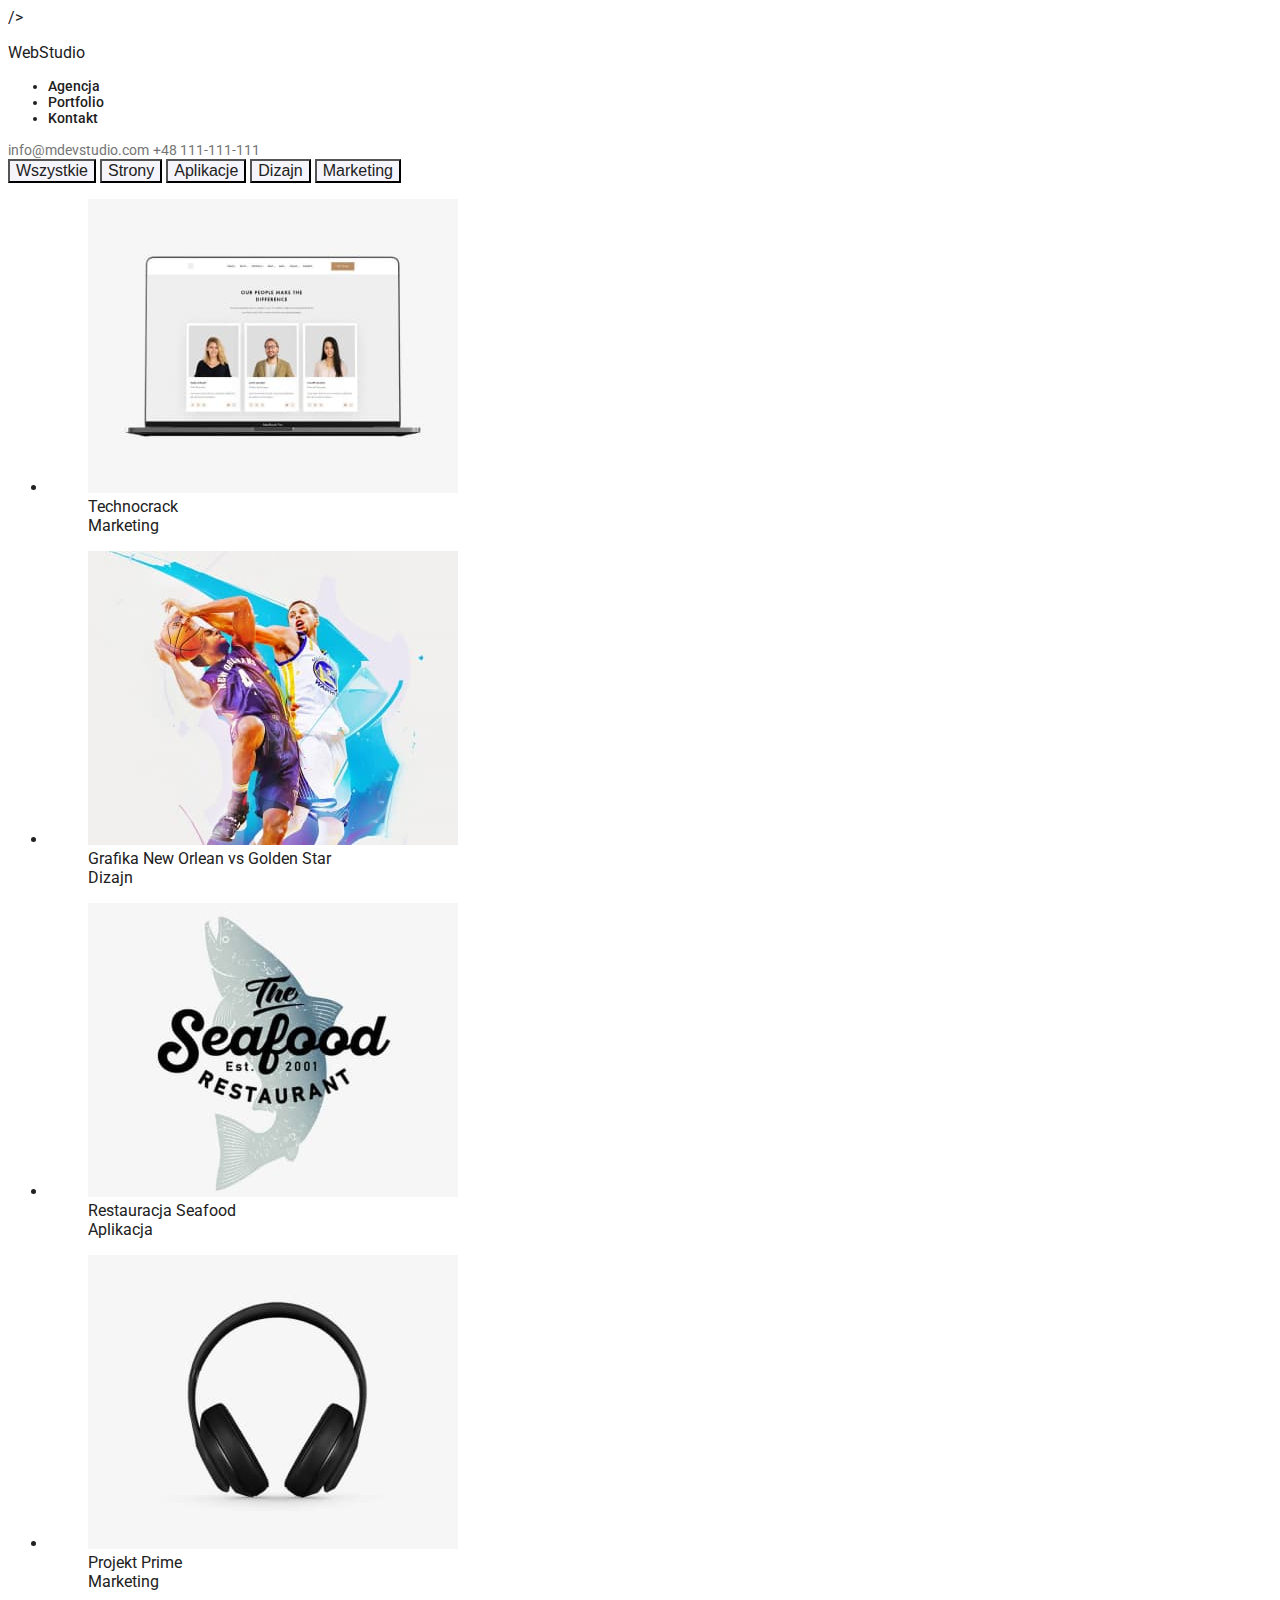
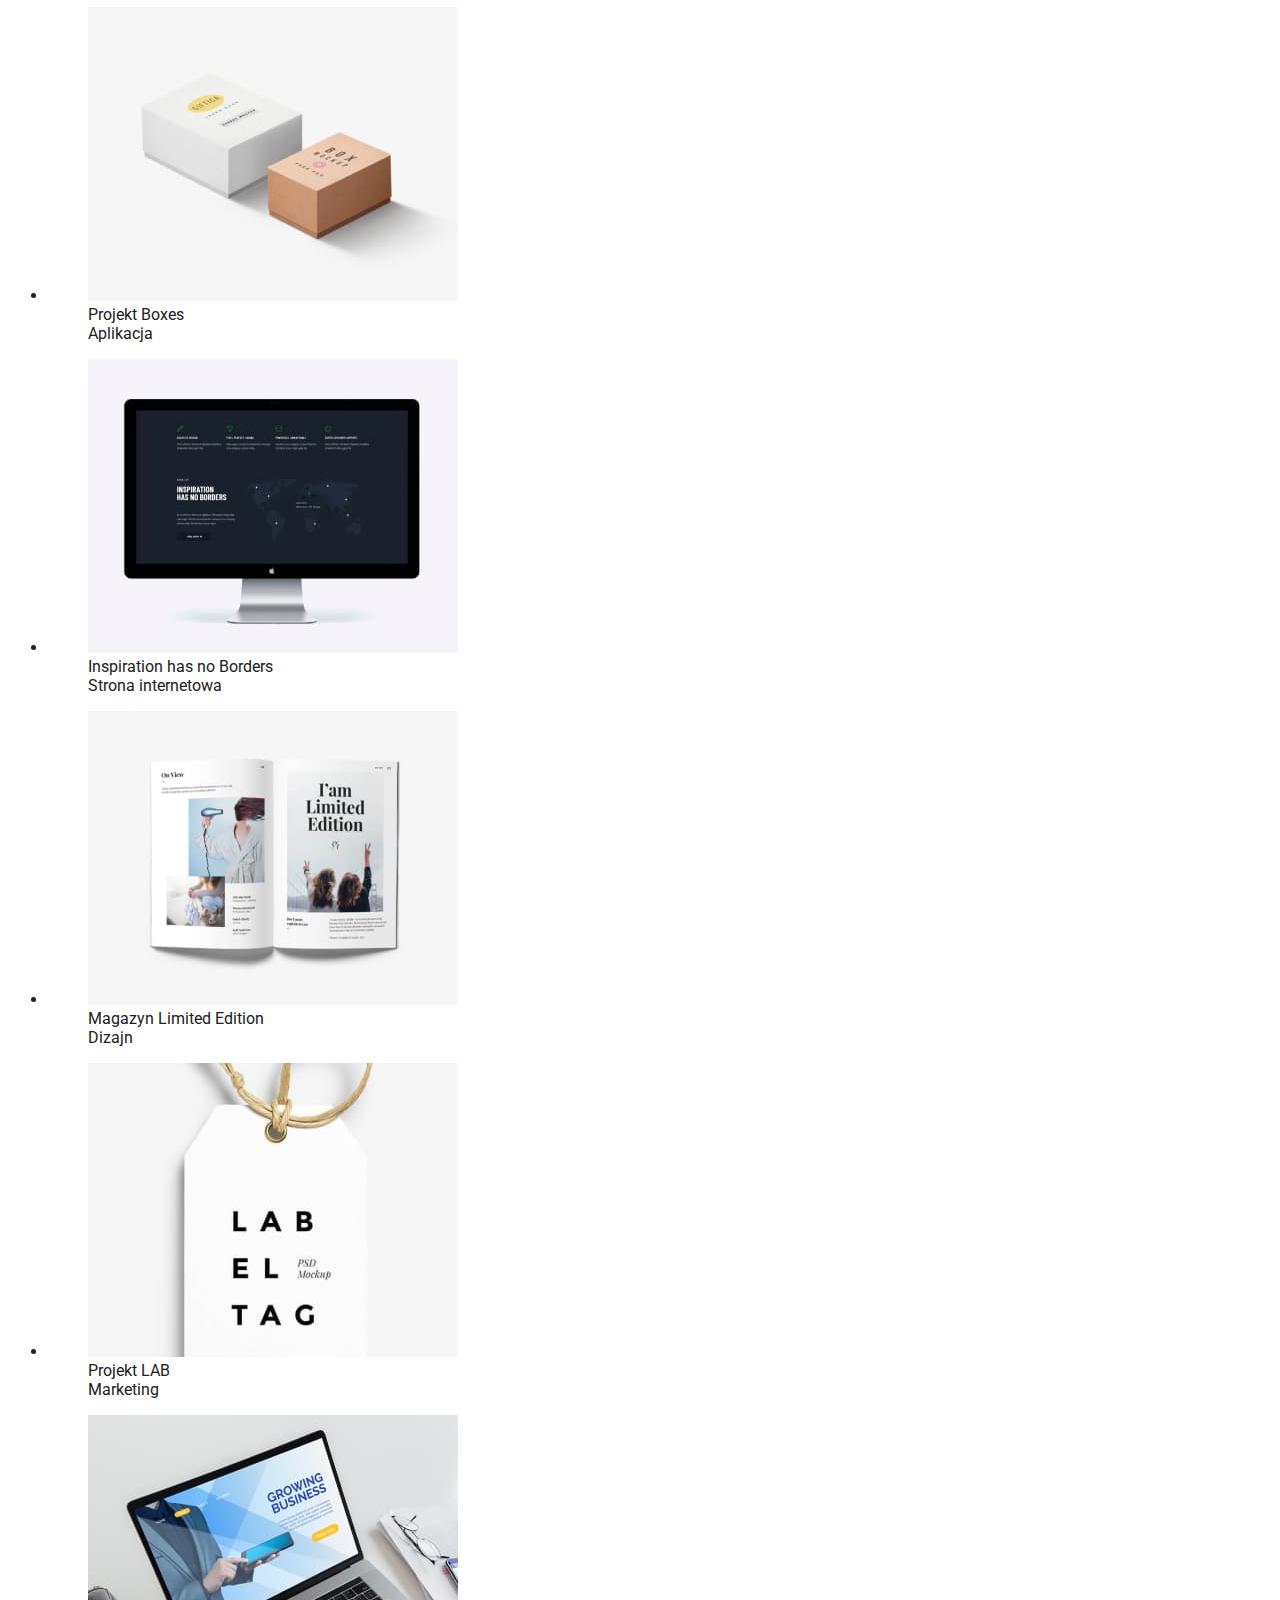
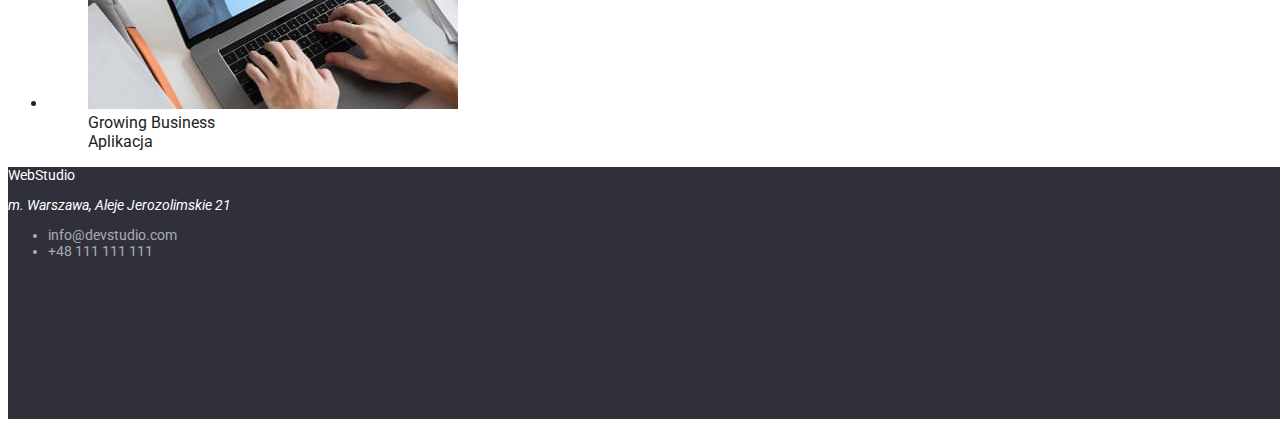
==== portfolio.html @ fc551b22 "complete" ====
<!DOCTYPE html>
<html lang="pl">
  <head>
    <meta charset="UTF-8" />
    <meta http-equiv="X-UA-Compatible" content="IE=edge" />
    <meta name="viewport" content="width=device-width, initial-scale=1.0" />
    <link rel="stylesheet" href="./css/styles.css" />
    <link rel="preconnect" href="https://fonts.googleapis.com" />
    <link rel="preconnect" href="https://fonts.gstatic.com" crossorigin />
    <link
      href="https://fonts.googleapis.com/css2?family=Raleway:wght@700&family=Roboto:wght@400;500;700;900&display=swap"
      rel="stylesheet"
    />
    />
    <title>Portfolio</title>
  </head>
  <body>
    <!-- Nagłówek -->
    <header class="header">
      <p>WebStudio</p>
      <div>
        <nav>
          <ul class="menu">
            <li><a href="/index.html">Agencja</a></li>
            <li><a href="/portfolio.html">Portfolio</a></li>
            <li><a href="/kontakt">Kontakt</a></li>
          </ul>
        </nav>
        <div class="contact">
          <a href="mailto:info@devstudio.com">info@mdevstudio.com</a>
          <a href="tel:+48111111111">+48 111-111-111</a>
        </div>
        <div class="portfolio-button">
          <button type="button">Wszystkie</button>
          <button type="button">Strony</button>
          <button type="button">Aplikacje</button>
          <button type="button">Dizajn</button>
          <button type="button">Marketing</button>
        </div>
      </div>
    </header>
    <!-- Strona -->
    <main>
      <section>
        <ul>
          <li>
            <figure>
              <img
                src="./images/por1.jpg"
                alt="laptop view"
                width="370"
                height="294"
              />
              <figcaption>
                Technocrack<br />
                Marketing
              </figcaption>
            </figure>
          </li>
          <li>
            <figure>
              <img
                src="./images/por2.jpg"
                alt="basketball players"
                width="370"
                height="294"
              />
              <figcaption>
                Grafika New Orlean vs Golden Star<br />
                Dizajn
              </figcaption>
            </figure>
          </li>
          <li>
            <figure>
              <img
                src="./images/por3.jpg"
                alt="seafood restaurant logo"
                width="370"
                height="294"
              />
              <figcaption>
                Restauracja Seafood<br />
                Aplikacja
              </figcaption>
            </figure>
          </li>
          <li>
            <figure>
              <img
                src="./images/por4.jpg"
                alt="headphones"
                width="370"
                height="294"
              />
              <figcaption>
                Projekt Prime<br />
                Marketing
              </figcaption>
            </figure>
          </li>
          <li>
            <figure>
              <img
                src="./images/por5.jpg"
                alt="boxes"
                width="370"
                height="294"
              />
              <figcaption>
                Projekt Boxes<br />
                Aplikacja
              </figcaption>
            </figure>
          </li>
          <li>
            <figure>
              <img
                src="./images/por6.jpg"
                alt="monitor"
                width="370"
                height="294"
              />
              <figcaption>
                Inspiration has no Borders<br />
                Strona internetowa
              </figcaption>
            </figure>
          </li>
          <li>
            <figure>
              <img
                src="./images/por7.jpg"
                alt="book"
                width="370"
                height="294"
              />
              <figcaption>
                Magazyn Limited Edition<br />
                Dizajn
              </figcaption>
            </figure>
          </li>
          <li>
            <figure>
              <img
                src="./images/por8.jpg"
                alt="product tag"
                width="370"
                height="294"
              />
              <figcaption>
                Projekt LAB<br />
                Marketing
              </figcaption>
            </figure>
          </li>
          <li>
            <figure>
              <img
                src="./images/por9.jpg"
                alt="man working on laptop"
                width="370"
                height="294"
              />
              <figcaption>
                Growing Business<br />
                Aplikacja
              </figcaption>
            </figure>
          </li>
        </ul>
      </section>
    </main>
    <!-- Stopka -->
    <footer class="footer">
      <p>WebStudio</p>
      <address>m. Warszawa, Aleje Jerozolimskie 21</address>
      <ul>
        <li>info@devstudio.com</li>
        <li>+48 111 111 111</li>
      </ul>
    </footer>
  </body>
</html>
---- css/styles.css ----
.header {
  background-color: #ffffff;
  color: #212121;
}
.header-info {
  height: 600px;
  width: 1600px;
  background-color: #2f303a;
  color: #ffffff;
  text-align: center;
  font-weight: 900;
  top: 50%;
}
.footer {
  height: 252px;
  width: 1600px;
  background-color: #2f303a;
  color: #ffffff;
  font-size: 14px;
}
.footer ul {
  color: rgba(255, 255, 255, 0.6);
}
.main-button {
  background-color: #2196f3;
  color: #ffffff;
  font: "Roboto";
}
.portfolio-button button {
  background-color: #f5f4fa;
  color: #212121;
  font: "Roboto";
  font-weight: 500;
  font-size: 16px;
}
.portfolio-button button:hover,
.portfolio-button button:focus {
  background-color: #2196f3;
  color: #ffffff;
  font: "Roboto";
  font-weight: 500;
  font-size: 16px;
  cursor: pointer;
}
.menu {
  font: "Roboto";
  font-weight: 500;
  font-size: 14px;
  color: #212121;
}
.menu a:hover,
.menu a:focus {
  font: "Roboto";
  font-weight: 500;
  color: #2196f3;
  cursor: pointer;
  text-decoration: none;
}
.menu a {
  font: "Roboto";
  font-weight: 500;
  color: #212121;
  text-decoration: none;
}
.contact a {
  color: #757575;
  font-size: 14px;
  text-decoration: none;
}
.contact a:hover,
.contact a:focus {
  color: #2196f3;
  text-decoration: none;
}
body {
  font-family: "Roboto";
  font-size: 16px;
  color: #212121;
}
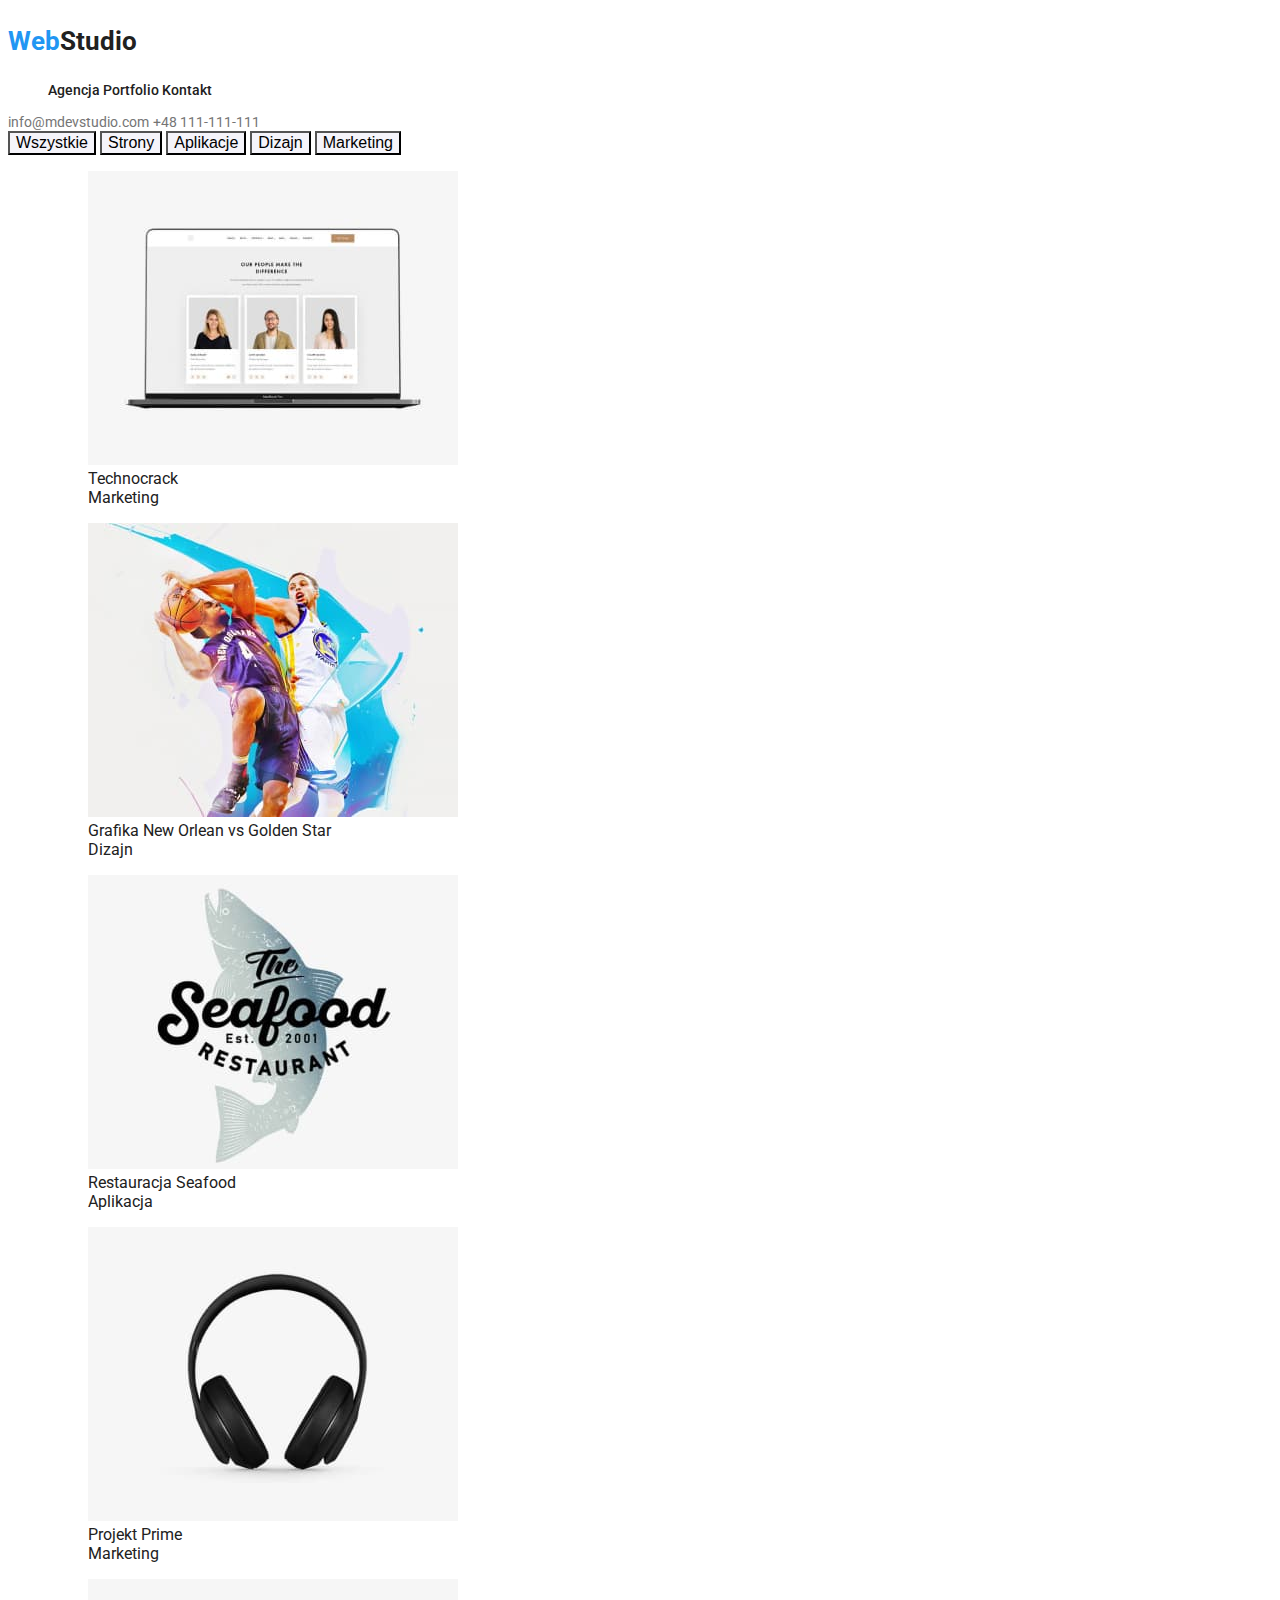
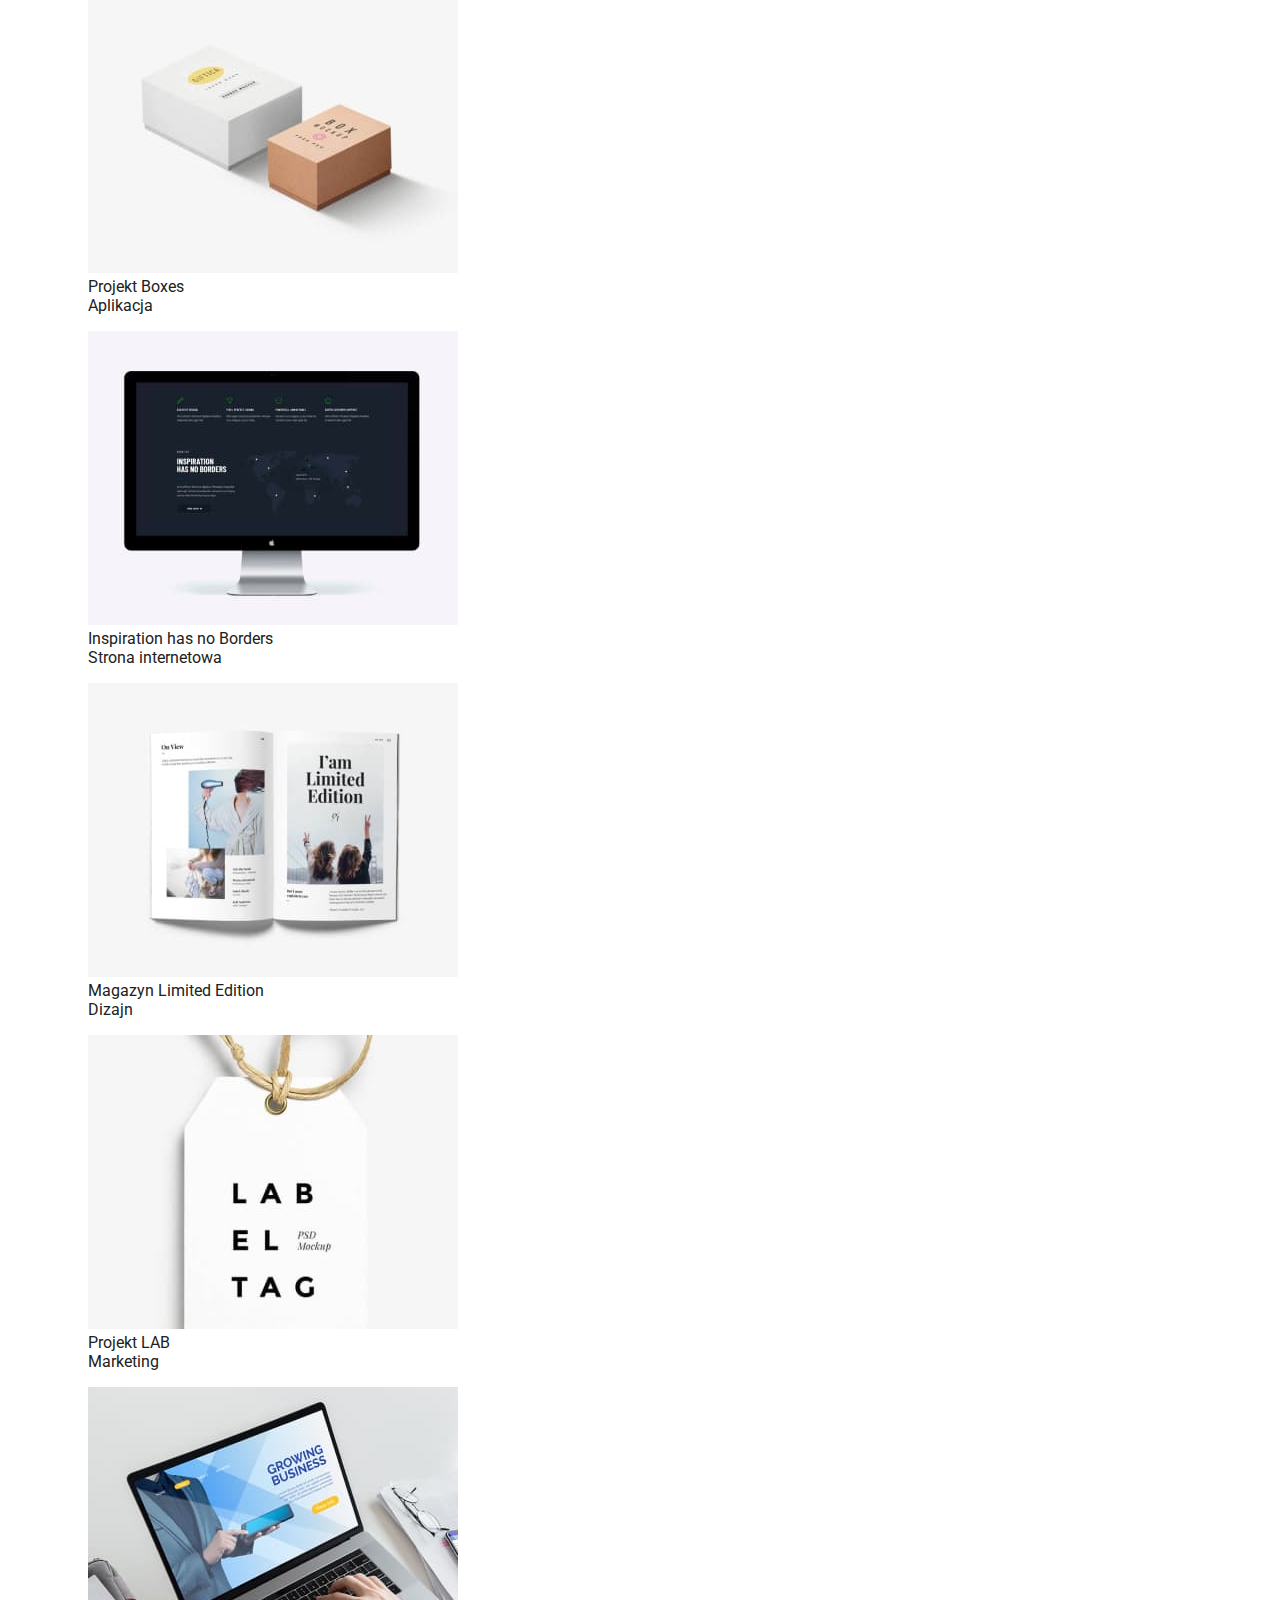
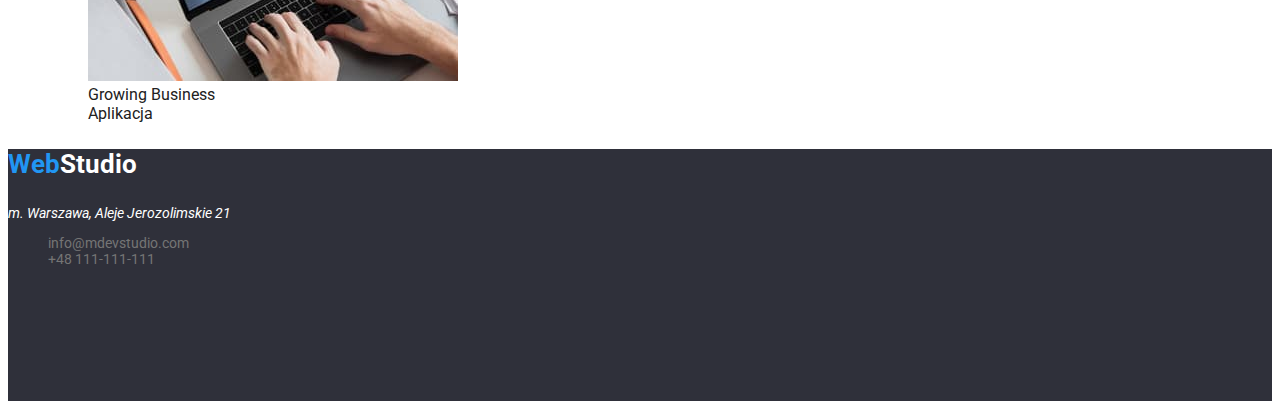
==== commit 15477383: "ver2" ====
--- a/portfolio.html
+++ b/portfolio.html
@@ -11,19 +11,18 @@
       href="https://fonts.googleapis.com/css2?family=Raleway:wght@700&family=Roboto:wght@400;500;700;900&display=swap"
       rel="stylesheet"
     />
-    />
     <title>Portfolio</title>
   </head>
   <body>
     <!-- Nagłówek -->
     <header class="header">
-      <p>WebStudio</p>
+      <p class="logo"><span class="logo-begin">Web</span>Studio</p>
       <div>
         <nav>
           <ul class="menu">
-            <li><a href="/index.html">Agencja</a></li>
-            <li><a href="/portfolio.html">Portfolio</a></li>
-            <li><a href="/kontakt">Kontakt</a></li>
+            <li><a href="./index.html">Agencja</a></li>
+            <li><a href="./portfolio.html">Portfolio</a></li>
+            <li><a href="./kontakt">Kontakt</a></li>
           </ul>
         </nav>
         <div class="contact">
@@ -174,11 +173,11 @@
     </main>
     <!-- Stopka -->
     <footer class="footer">
-      <p>WebStudio</p>
+      <p class="logo"><span class="logo-begin">Web</span>Studio</p>
       <address>m. Warszawa, Aleje Jerozolimskie 21</address>
-      <ul>
-        <li>info@devstudio.com</li>
-        <li>+48 111 111 111</li>
+      <ul class="contact">
+        <li><a href="mailto:info@devstudio.com">info@mdevstudio.com</a></li>
+        <li><a href="tel:+48111111111">+48 111-111-111</a></li>
       </ul>
     </footer>
   </body>
--- a/css/styles.css
+++ b/css/styles.css
@@ -1,52 +1,39 @@
+:root {
+  --header-background: #2f303a;
+  --footer-background: #2f303a;
+  --menu-background: #ffffff;
+  --button-hover-bg: #2196f3;
+  --main-background: #ffffff;
+  --main-text: #212121;
+}
+.logo {
+  font: "Raleway";
+  font-size: 26px;
+  font-weight: 700;
+}
+.logo-begin {
+  color: #2196f3;
+}
 .header {
-  background-color: #ffffff;
-  color: #212121;
+  background-color: var(--menu-background);
 }
 .header-info {
   height: 600px;
-  width: 1600px;
-  background-color: #2f303a;
+  width: auto;
+  background-color: var(--header-background);
   color: #ffffff;
   text-align: center;
   font-weight: 900;
+  line-height: 1.36;
   top: 50%;
 }
-.footer {
-  height: 252px;
-  width: 1600px;
-  background-color: #2f303a;
-  color: #ffffff;
-  font-size: 14px;
-}
-.footer ul {
-  color: rgba(255, 255, 255, 0.6);
-}
-.main-button {
-  background-color: #2196f3;
-  color: #ffffff;
-  font: "Roboto";
-}
-.portfolio-button button {
-  background-color: #f5f4fa;
-  color: #212121;
-  font: "Roboto";
-  font-weight: 500;
-  font-size: 16px;
-}
-.portfolio-button button:hover,
-.portfolio-button button:focus {
-  background-color: #2196f3;
-  color: #ffffff;
-  font: "Roboto";
-  font-weight: 500;
-  font-size: 16px;
-  cursor: pointer;
+.header-info h1 {
+  vertical-align: middle;
 }
 .menu {
   font: "Roboto";
   font-weight: 500;
   font-size: 14px;
-  color: #212121;
 }
 .menu a:hover,
 .menu a:focus {
@@ -59,8 +46,42 @@
 .menu a {
   font: "Roboto";
   font-weight: 500;
+  text-decoration: none;
   color: #212121;
-  text-decoration: none;
+}
+.menu li {
+  display: inline;
+}
+.footer {
+  height: 252px;
+  width: auto;
+  background-color: var(--footer-background);
+  color: #ffffff;
+  font-size: 14px;
+}
+.footer ul {
+  color: rgba(255, 255, 255, 0.6);
+}
+.main-button {
+  background-color: #2196f3;
+  color: #ffffff;
+  font: "Roboto";
+  font-size: 16px;
+  font-weight: 700;
+}
+.portfolio-button button {
+  background-color: #f5f4fa;
+  font: "Roboto";
+  font-weight: 500;
+  font-size: 16px;
+}
+.portfolio-button button:hover,
+.portfolio-button button:focus {
+  background-color: var(--button-hover-bg);
+  color: #ffffff;
+  font: "Roboto";
+  font-weight: 500;
+  cursor: pointer;
 }
 .contact a {
   color: #757575;
@@ -72,8 +93,20 @@
   color: #2196f3;
   text-decoration: none;
 }
+ul {
+  list-style-type: none;
+}
+h1 {
+  font-size: 44px;
+  line-height: 1.36;
+}
+h2 {
+  font-size: 36px;
+  font-weight: 700;
+}
 body {
   font-family: "Roboto";
   font-size: 16px;
-  color: #212121;
+  color: var(--main-text);
+  background-color: var(--main-background);
 }
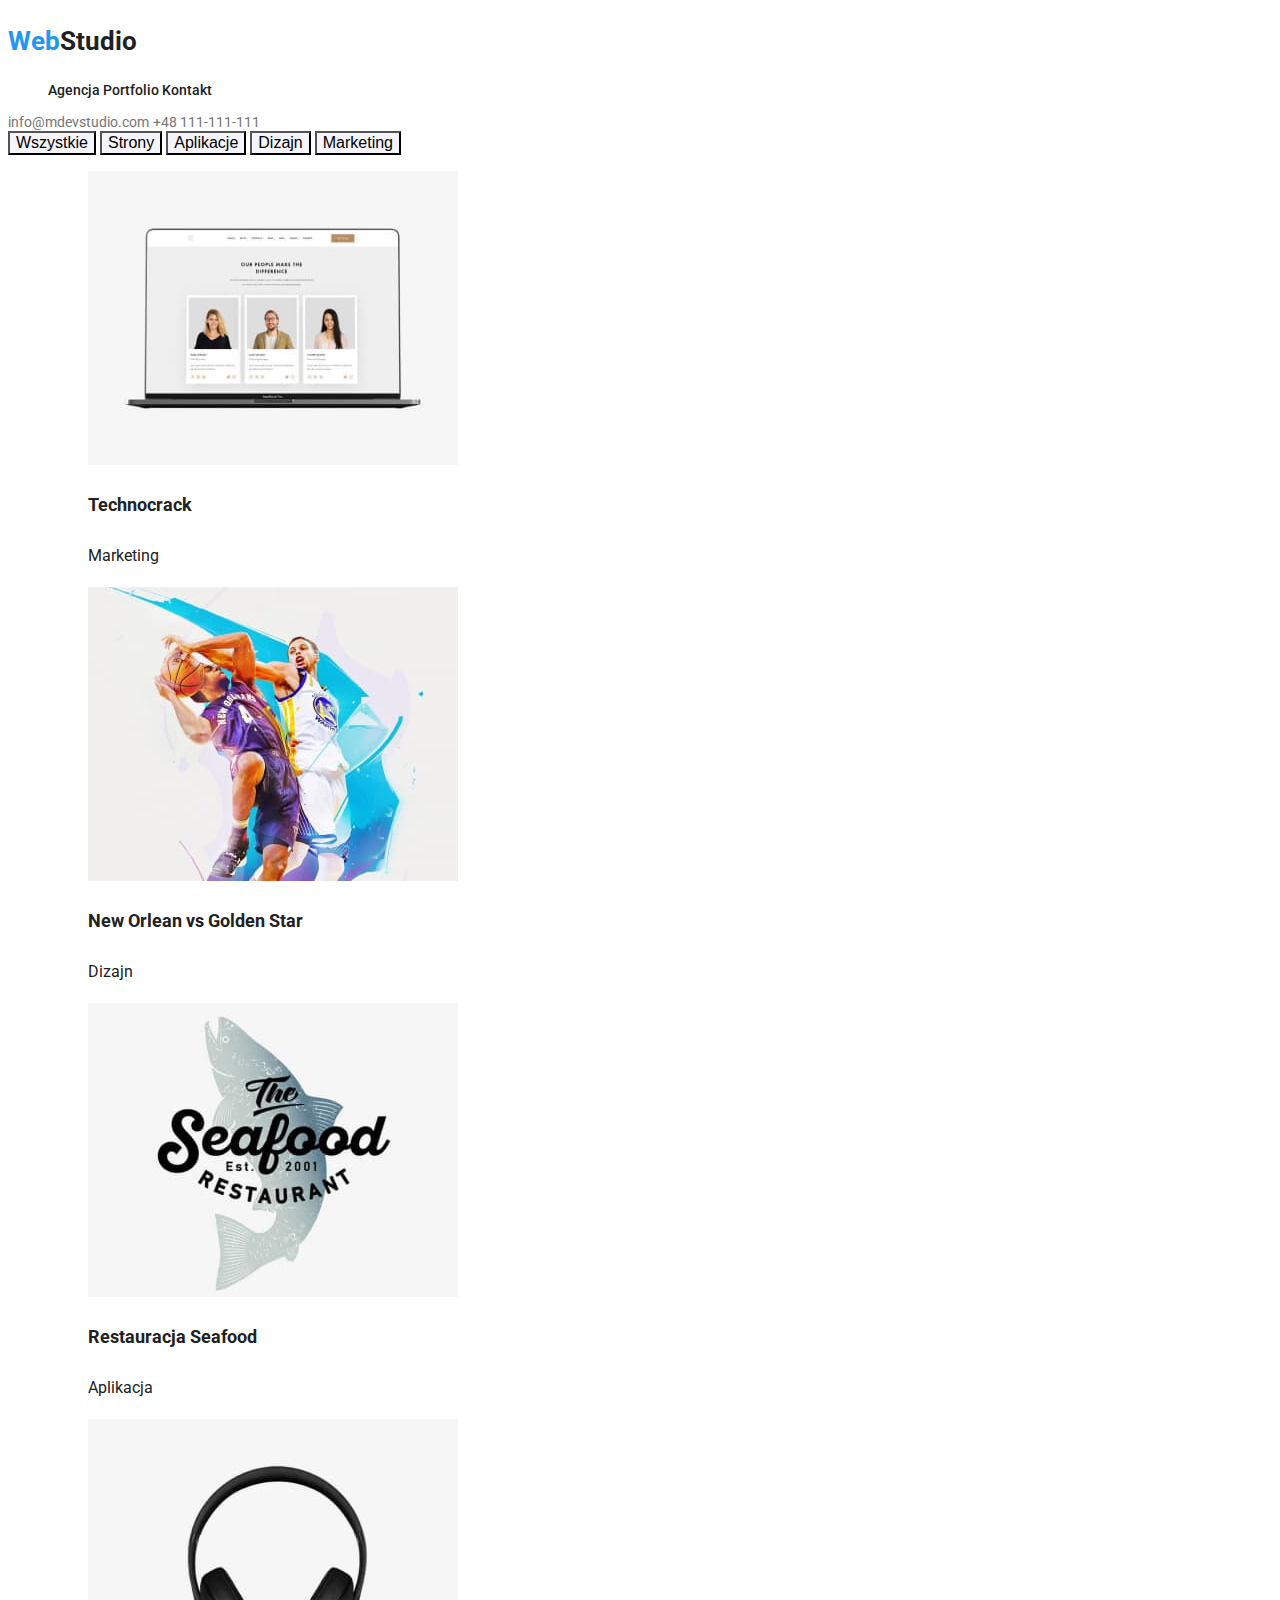
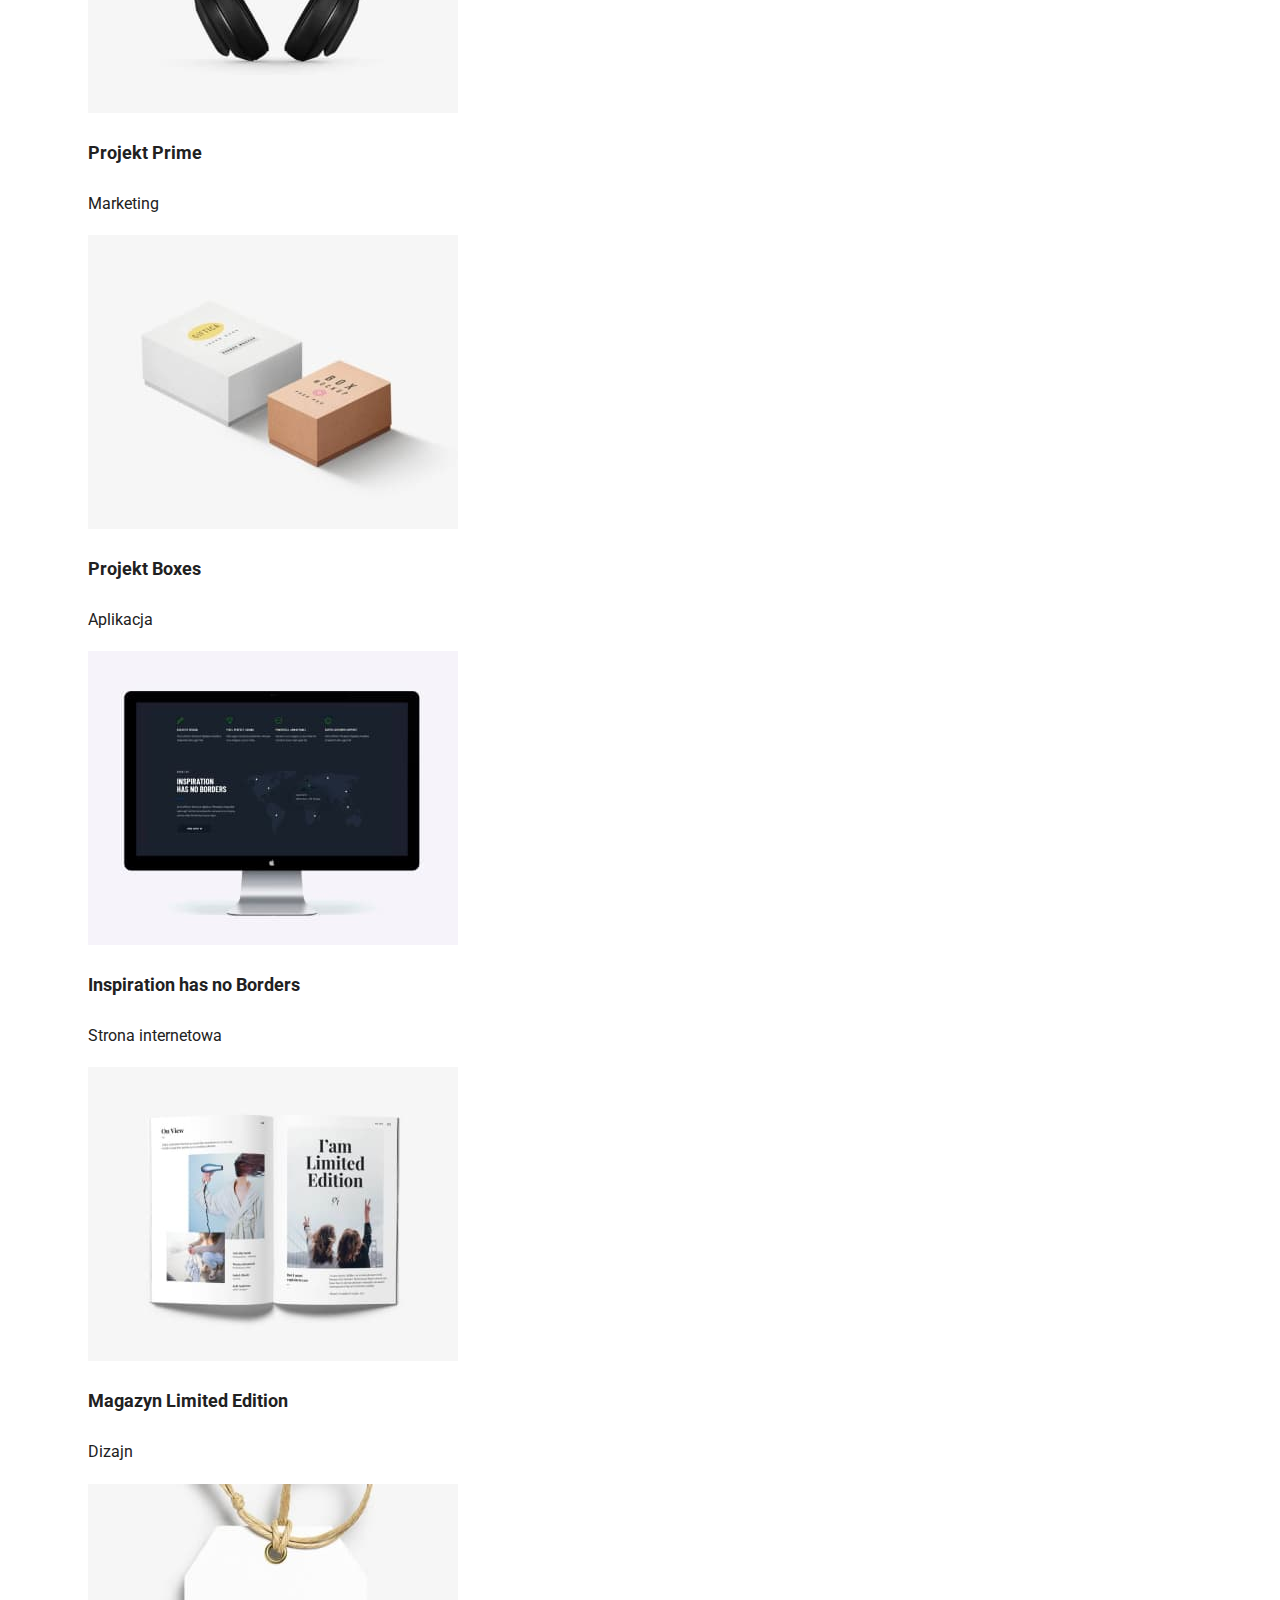
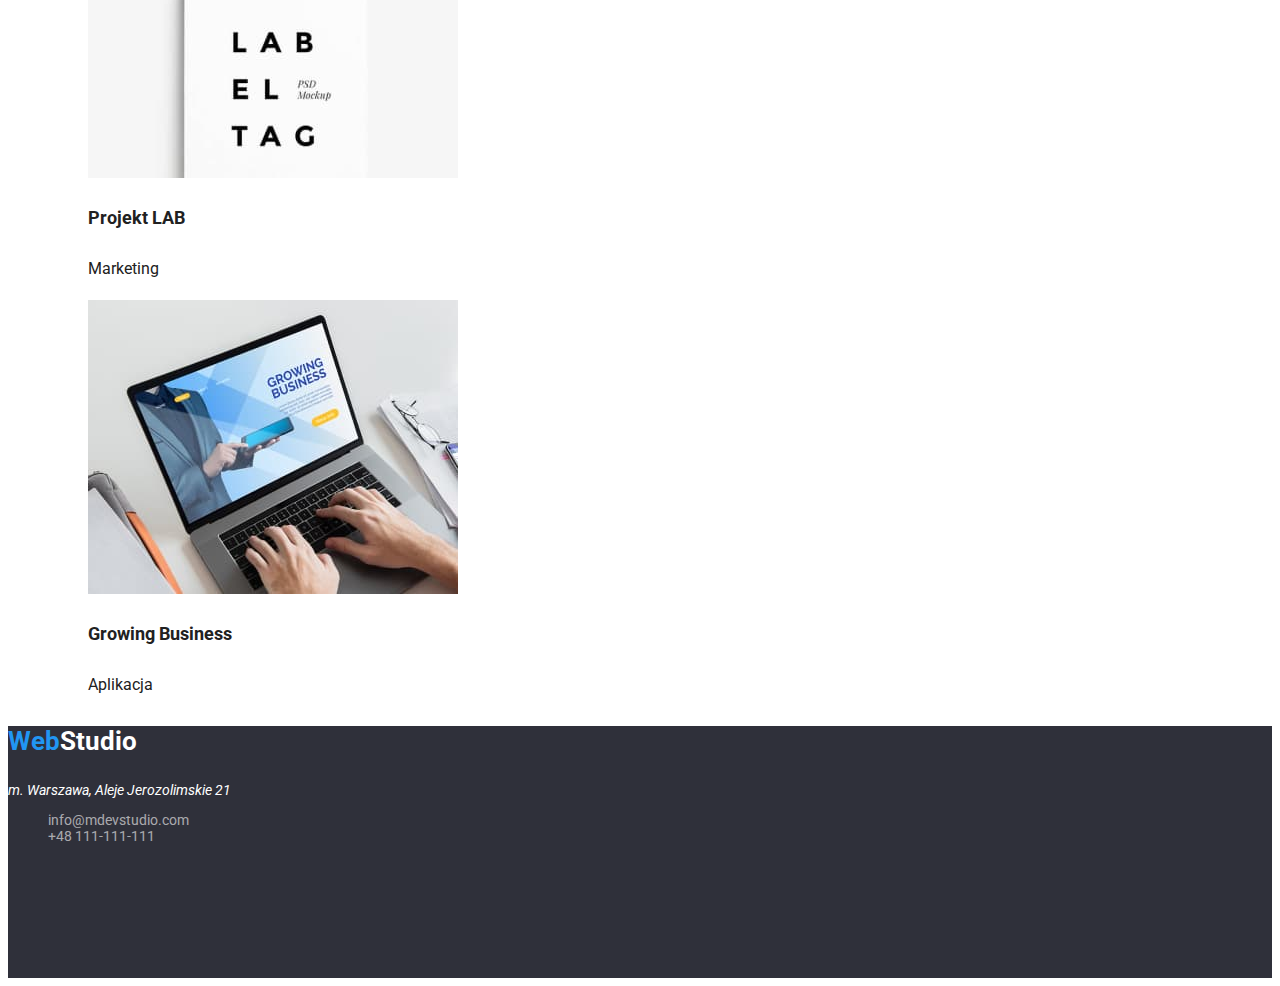
==== commit ff2dc1c9: "final" ====
--- a/portfolio.html
+++ b/portfolio.html
@@ -29,17 +29,17 @@
           <a href="mailto:info@devstudio.com">info@mdevstudio.com</a>
           <a href="tel:+48111111111">+48 111-111-111</a>
         </div>
-        <div class="portfolio-button">
-          <button type="button">Wszystkie</button>
-          <button type="button">Strony</button>
-          <button type="button">Aplikacje</button>
-          <button type="button">Dizajn</button>
-          <button type="button">Marketing</button>
-        </div>
       </div>
     </header>
     <!-- Strona -->
     <main>
+      <section class="portfolio-button">
+        <button type="button">Wszystkie</button>
+        <button type="button">Strony</button>
+        <button type="button">Aplikacje</button>
+        <button type="button">Dizajn</button>
+        <button type="button">Marketing</button>
+      </section>
       <section>
         <ul>
           <li>
@@ -51,8 +51,8 @@
                 height="294"
               />
               <figcaption>
-                Technocrack<br />
-                Marketing
+                <p class="company">Technocrack</p>
+                <p class="company-type">Marketing</p>
               </figcaption>
             </figure>
           </li>
@@ -65,8 +65,8 @@
                 height="294"
               />
               <figcaption>
-                Grafika New Orlean vs Golden Star<br />
-                Dizajn
+                <p class="company">New Orlean vs Golden Star</p>
+                <p class="company-type">Dizajn</p>
               </figcaption>
             </figure>
           </li>
@@ -79,8 +79,8 @@
                 height="294"
               />
               <figcaption>
-                Restauracja Seafood<br />
-                Aplikacja
+                <p class="company">Restauracja Seafood</p>
+                <p class="company-type">Aplikacja</p>
               </figcaption>
             </figure>
           </li>
@@ -93,8 +93,8 @@
                 height="294"
               />
               <figcaption>
-                Projekt Prime<br />
-                Marketing
+                <p class="company">Projekt Prime</p>
+                <p class="company-type">Marketing</p>
               </figcaption>
             </figure>
           </li>
@@ -107,8 +107,8 @@
                 height="294"
               />
               <figcaption>
-                Projekt Boxes<br />
-                Aplikacja
+                <p class="company">Projekt Boxes</p>
+                <p class="company-type">Aplikacja</p>
               </figcaption>
             </figure>
           </li>
@@ -121,8 +121,8 @@
                 height="294"
               />
               <figcaption>
-                Inspiration has no Borders<br />
-                Strona internetowa
+                <p class="company">Inspiration has no Borders</p>
+                <p class="company-type">Strona internetowa</p>
               </figcaption>
             </figure>
           </li>
@@ -135,8 +135,8 @@
                 height="294"
               />
               <figcaption>
-                Magazyn Limited Edition<br />
-                Dizajn
+                <p class="company">Magazyn Limited Edition</p>
+                <p class="company-type">Dizajn</p>
               </figcaption>
             </figure>
           </li>
@@ -149,8 +149,8 @@
                 height="294"
               />
               <figcaption>
-                Projekt LAB<br />
-                Marketing
+                <p class="company">Projekt LAB</p>
+                <p class="company-type">Marketing</p>
               </figcaption>
             </figure>
           </li>
@@ -163,8 +163,8 @@
                 height="294"
               />
               <figcaption>
-                Growing Business<br />
-                Aplikacja
+                <p class="company">Growing Business</p>
+                <p class="company-type">Aplikacja</p>
               </figcaption>
             </figure>
           </li>
@@ -175,7 +175,7 @@
     <footer class="footer">
       <p class="logo"><span class="logo-begin">Web</span>Studio</p>
       <address>m. Warszawa, Aleje Jerozolimskie 21</address>
-      <ul class="contact">
+      <ul>
         <li><a href="mailto:info@devstudio.com">info@mdevstudio.com</a></li>
         <li><a href="tel:+48111111111">+48 111-111-111</a></li>
       </ul>
--- a/css/styles.css
+++ b/css/styles.css
@@ -35,17 +35,7 @@
   font-weight: 500;
   font-size: 14px;
 }
-.menu a:hover,
-.menu a:focus {
-  font: "Roboto";
-  font-weight: 500;
-  color: #2196f3;
-  cursor: pointer;
-  text-decoration: none;
-}
 .menu a {
-  font: "Roboto";
-  font-weight: 500;
   text-decoration: none;
   color: #212121;
 }
@@ -59,8 +49,16 @@
   color: #ffffff;
   font-size: 14px;
 }
-.footer ul {
+.footer a {
   color: rgba(255, 255, 255, 0.6);
+  text-decoration: none;
+}
+.menu a:hover,
+.menu a:focus,
+.footer a:hover,
+.footer a:focus {
+  color: #2196f3;
+  cursor: pointer;
 }
 .main-button {
   background-color: #2196f3;
@@ -69,19 +67,43 @@
   font-size: 16px;
   font-weight: 700;
 }
+.lorem-title {
+  font-size: 14px;
+  font-weight: 700;
+  line-height: 1.14;
+}
+.lorem-text {
+  color: #757575;
+  font-size: 14px;
+  line-height: 1.71;
+}
+.team-name {
+  font-weight: 500;
+  line-height: 1.188;
+}
+.team-job {
+  color: #757575;
+  line-height: 1.188;
+}
 .portfolio-button button {
   background-color: #f5f4fa;
-  font: "Roboto";
+  font-size: 16px;
   font-weight: 500;
-  font-size: 16px;
 }
 .portfolio-button button:hover,
 .portfolio-button button:focus {
   background-color: var(--button-hover-bg);
   color: #ffffff;
-  font: "Roboto";
   font-weight: 500;
   cursor: pointer;
+}
+.company {
+  font-size: 18px;
+  font-weight: 700;
+  line-height: 2;
+}
+.company-type {
+  line-height: 1.88;
 }
 .contact a {
   color: #757575;
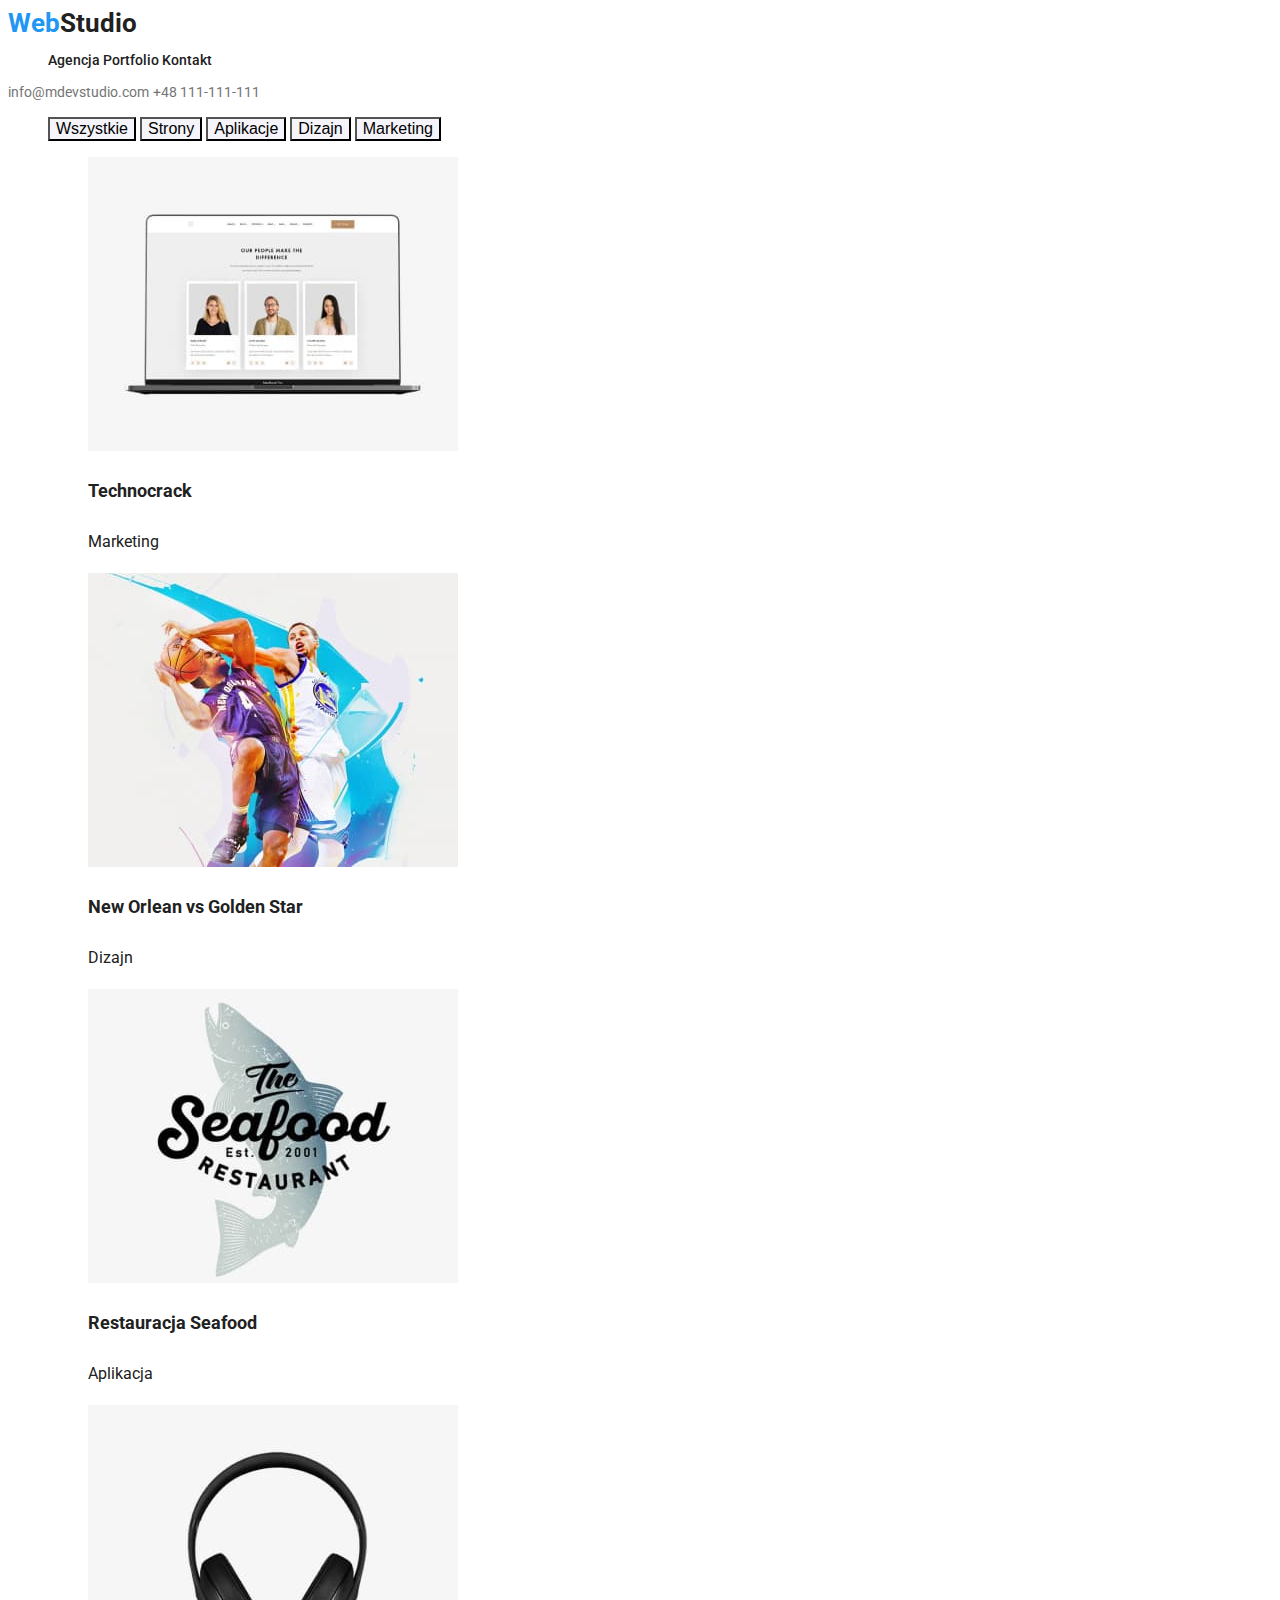
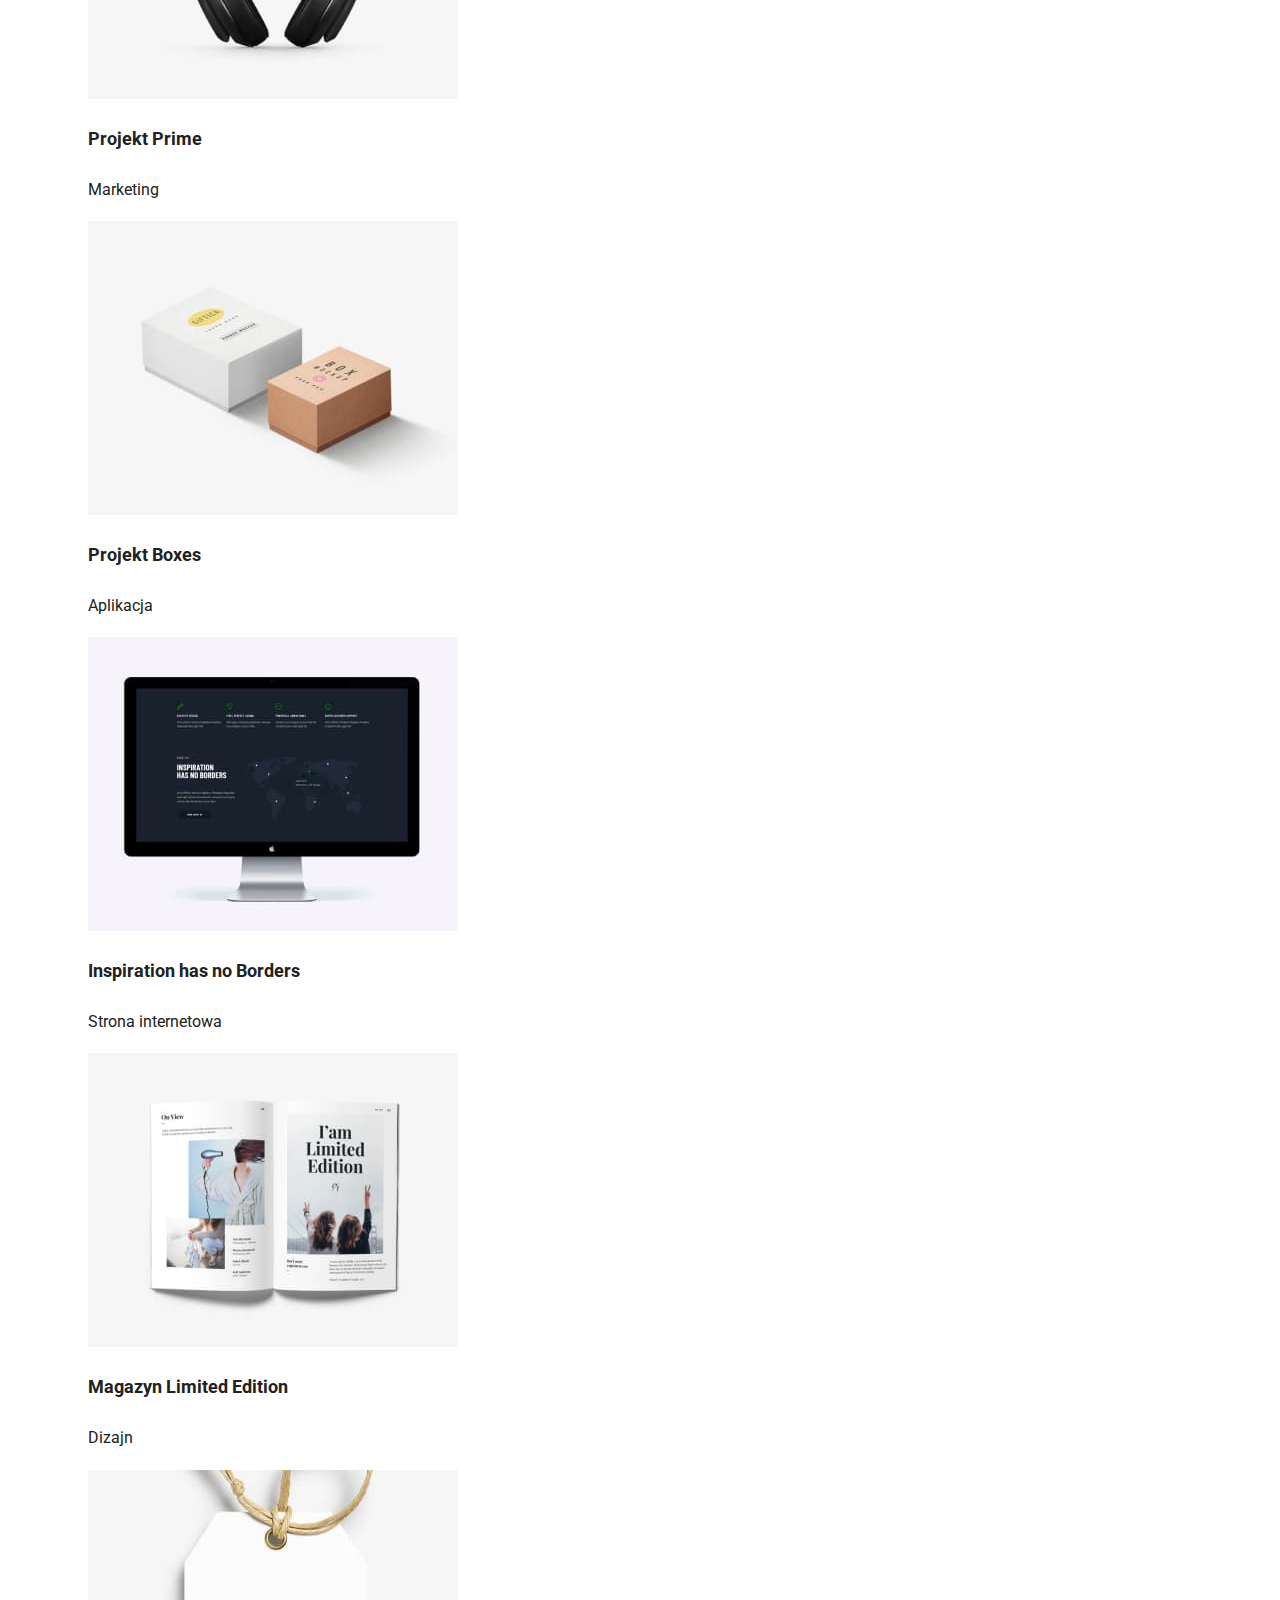
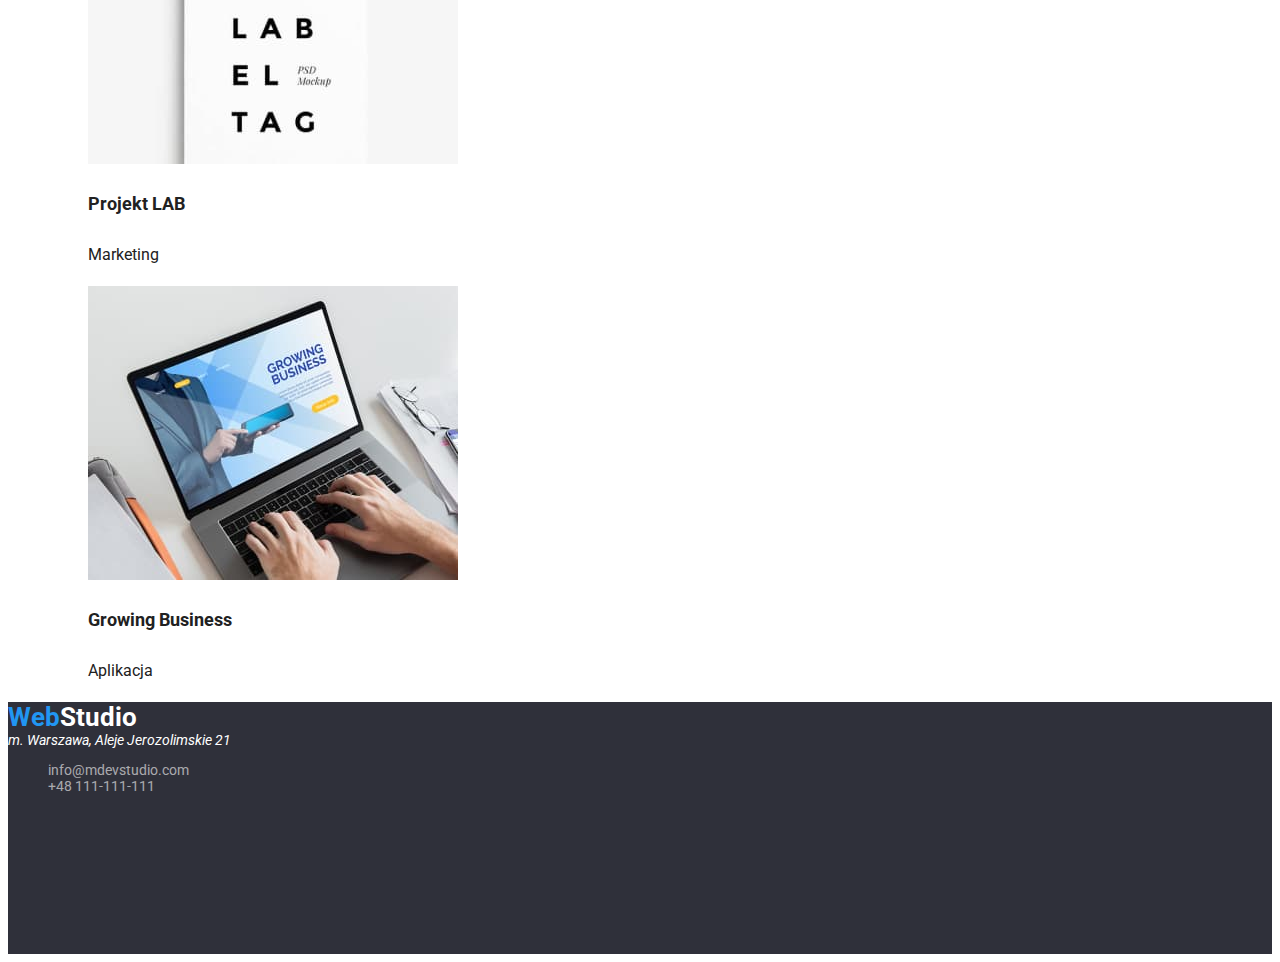
==== commit d5b033b5: "v2" ====
--- a/portfolio.html
+++ b/portfolio.html
@@ -16,7 +16,7 @@
   <body>
     <!-- Nagłówek -->
     <header class="header">
-      <p class="logo"><span class="logo-begin">Web</span>Studio</p>
+      <a href="#" class="logo"><span class="logo-begin">Web</span>Studio</a>
       <div>
         <nav>
           <ul class="menu">
@@ -34,11 +34,13 @@
     <!-- Strona -->
     <main>
       <section class="portfolio-button">
-        <button type="button">Wszystkie</button>
-        <button type="button">Strony</button>
-        <button type="button">Aplikacje</button>
-        <button type="button">Dizajn</button>
-        <button type="button">Marketing</button>
+        <ul>
+          <li><button type="button">Wszystkie</button></li>
+          <li><button type="button">Strony</button></li>
+          <li><button type="button">Aplikacje</button></li>
+          <li><button type="button">Dizajn</button></li>
+          <li><button type="button">Marketing</button></li>
+        </ul>
       </section>
       <section>
         <ul>
@@ -173,7 +175,7 @@
     </main>
     <!-- Stopka -->
     <footer class="footer">
-      <p class="logo"><span class="logo-begin">Web</span>Studio</p>
+      <a href="#" class="logo"><span class="logo-begin">Web</span>Studio</a>
       <address>m. Warszawa, Aleje Jerozolimskie 21</address>
       <ul>
         <li><a href="mailto:info@devstudio.com">info@mdevstudio.com</a></li>
--- a/css/styles.css
+++ b/css/styles.css
@@ -1,27 +1,32 @@
 :root {
-  --header-background: #2f303a;
-  --footer-background: #2f303a;
-  --menu-background: #ffffff;
+  --head-foot-bg: #2f303a;
+  --menu-bg: #ffffff;
   --button-hover-bg: #2196f3;
-  --main-background: #ffffff;
+  --main-bg: #ffffff;
+  --portfolio-buttons-bg: #f5f4fa;
   --main-text: #212121;
+  --blue-elements: #2196f3;
+  --grey-elements: #757575;
+  
 }
 .logo {
   font: "Raleway";
   font-size: 26px;
   font-weight: 700;
+  text-decoration: none;
+  color: var(--main-text);
 }
 .logo-begin {
-  color: #2196f3;
+  color: var(--blue-elements);
 }
 .header {
-  background-color: var(--menu-background);
+  background-color: var(--menu-bg);
 }
 .header-info {
   height: 600px;
   width: auto;
-  background-color: var(--header-background);
-  color: #ffffff;
+  background-color: var(--head-foot-bg);
+  color: var(--main-bg);
   text-align: center;
   font-weight: 900;
   line-height: 1.36;
@@ -37,7 +42,7 @@
 }
 .menu a {
   text-decoration: none;
-  color: #212121;
+  color: var(--main-text);
 }
 .menu li {
   display: inline;
@@ -45,24 +50,28 @@
 .footer {
   height: 252px;
   width: auto;
-  background-color: var(--footer-background);
-  color: #ffffff;
+  background-color: var(--head-foot-bg);
+  color: var(--main-bg);
   font-size: 14px;
 }
 .footer a {
+  color: var(--main-bg);
+  text-decoration: none;
+}
+.footer li>a {
   color: rgba(255, 255, 255, 0.6);
   text-decoration: none;
 }
 .menu a:hover,
 .menu a:focus,
-.footer a:hover,
-.footer a:focus {
-  color: #2196f3;
+.footer li>a:hover,
+.footer li>a:focus {
+  color: var(--button-hover-bg);
   cursor: pointer;
 }
 .main-button {
-  background-color: #2196f3;
-  color: #ffffff;
+  background-color: var(--blue-elements);
+  color: var(--main-bg);
   font: "Roboto";
   font-size: 16px;
   font-weight: 700;
@@ -73,7 +82,7 @@
   line-height: 1.14;
 }
 .lorem-text {
-  color: #757575;
+  color: var(--grey-elements);
   font-size: 14px;
   line-height: 1.71;
 }
@@ -82,18 +91,21 @@
   line-height: 1.188;
 }
 .team-job {
-  color: #757575;
+  color: var(--grey-elements);
   line-height: 1.188;
 }
 .portfolio-button button {
-  background-color: #f5f4fa;
+  background-color: var(--portfolio-buttons-bg);
   font-size: 16px;
   font-weight: 500;
+}
+.portfolio-button li {
+  display: inline;
 }
 .portfolio-button button:hover,
 .portfolio-button button:focus {
   background-color: var(--button-hover-bg);
-  color: #ffffff;
+  color: var(--main-bg);
   font-weight: 500;
   cursor: pointer;
 }
@@ -106,29 +118,29 @@
   line-height: 1.88;
 }
 .contact a {
-  color: #757575;
+  color: var(--grey-elements);
   font-size: 14px;
   text-decoration: none;
 }
 .contact a:hover,
 .contact a:focus {
-  color: #2196f3;
+  color: var(--button-hover-bg);
   text-decoration: none;
+}
+.motto {
+  font-size: 44px;
+  line-height: 1.36;
+}
+.section-head {
+  font-size: 36px;
+  font-weight: 700;
 }
 ul {
   list-style-type: none;
-}
-h1 {
-  font-size: 44px;
-  line-height: 1.36;
-}
-h2 {
-  font-size: 36px;
-  font-weight: 700;
 }
 body {
   font-family: "Roboto";
   font-size: 16px;
   color: var(--main-text);
-  background-color: var(--main-background);
+  background-color: var(--main-bg);
 }
